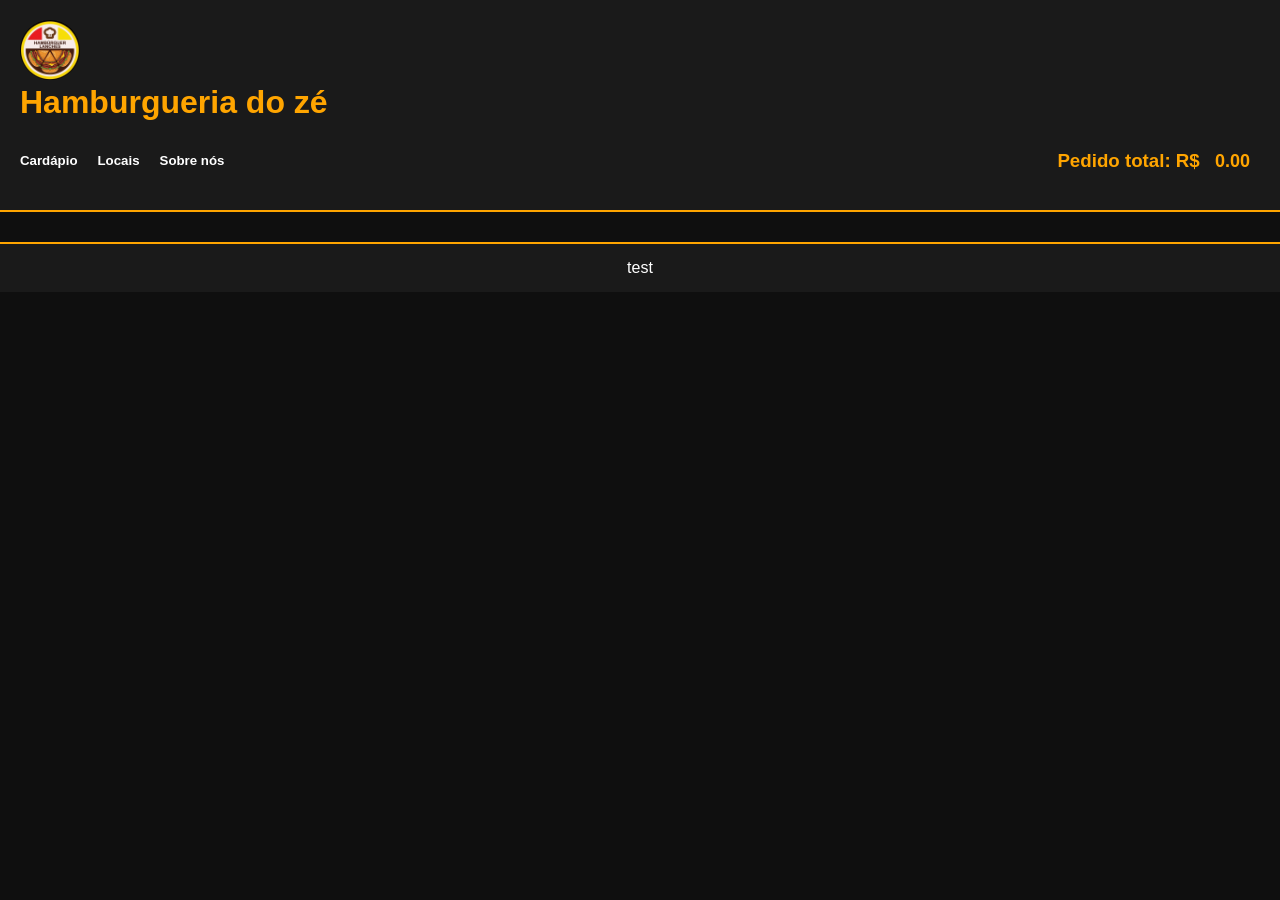
==== sobrenos.html @ f9efe408 "002" ====
<!DOCTYPE html>
<html lang="en">
<head>
    <meta charset="UTF-8">
    <meta name="viewport" content="width=device-width, initial-scale=1.0">
    <title>Trabalho de Web</title>
    <link rel="stylesheet" href="style.css">
</head>
<body>


    <header> 
    <div class="logo"> 
       <img src="unnamed.jpg" alt="logo"> <!-- logo -->   
       <h1>Hamburgueria do zé </h1>
    </div>
        <nav>
         <h5> <a href="index.html">Cardápio</a></h5>
         <h5> <a href="#">Locais</a></h5>
         <h5> <a href="sobrenos.html">Sobre nós</a></h5>
         <h3>Pedido total: R$ <span id="total">0.00</span> </h3>
        </nav>
    </header>

    <footer> 
        <div>test</div> 
    </footer>

<script src="script.js"></script>    
</body>
</html>
---- style.css ----
body {
    margin: 0;
    font-family: Arial, sans-serif;
    background-color: #0f0f0f;
    color: #ffffff;
}

/* HEADER */
header {
    background-color: #1a1a1a;
    padding: 20px;
    border-bottom: 2px solid orange;
}

header h1 {
    margin: 0;
    color: orange;
}

.logo img {
    width: 60px;
    height: 60px;
    object-fit: cover;
    border-radius: 50%;
}


/* NAV */
nav {
    display: flex;
    gap: 20px;
    align-items: center;
    flex-wrap: wrap;
    margin-top: 10px;
}

nav a {
    color: white;
    text-decoration: none;
    font-weight: bold;
}

nav a:hover {
    color: orange;
}

nav h3 {
    margin-left: auto;
    color: orange;
}

/* PRODUTOS */
.produto {
    background-color: #1a1a1a;
    border: 1px solid orange;
    margin: 20px;
    padding: 15px;
    border-radius: 10px;
    transition: 0.3s;
}

.produto:hover {
    transform: scale(1.02);
    box-shadow: 0 0 10px orange;
}

.produto h3::before {
    content: "🍔 ";
}

.produto p {
    color: #ffb347;
}

/* BOTÕES */
button {
    background-color: orange;
    border: none;
    padding: 5px 10px;
    font-size: 16px;
    border-radius: 5px;
    cursor: pointer;
    font-weight: bold;
}

button:hover {
    background-color: #ff8c00;
}

/* QUANTIDADE */
span {
    margin: 0 10px;
    font-size: 18px;
}

/* FOOTER */
footer {
    background-color: #1a1a1a;
    text-align: center;
    padding: 15px;
    border-top: 2px solid orange;
    margin-top: 30px;
}
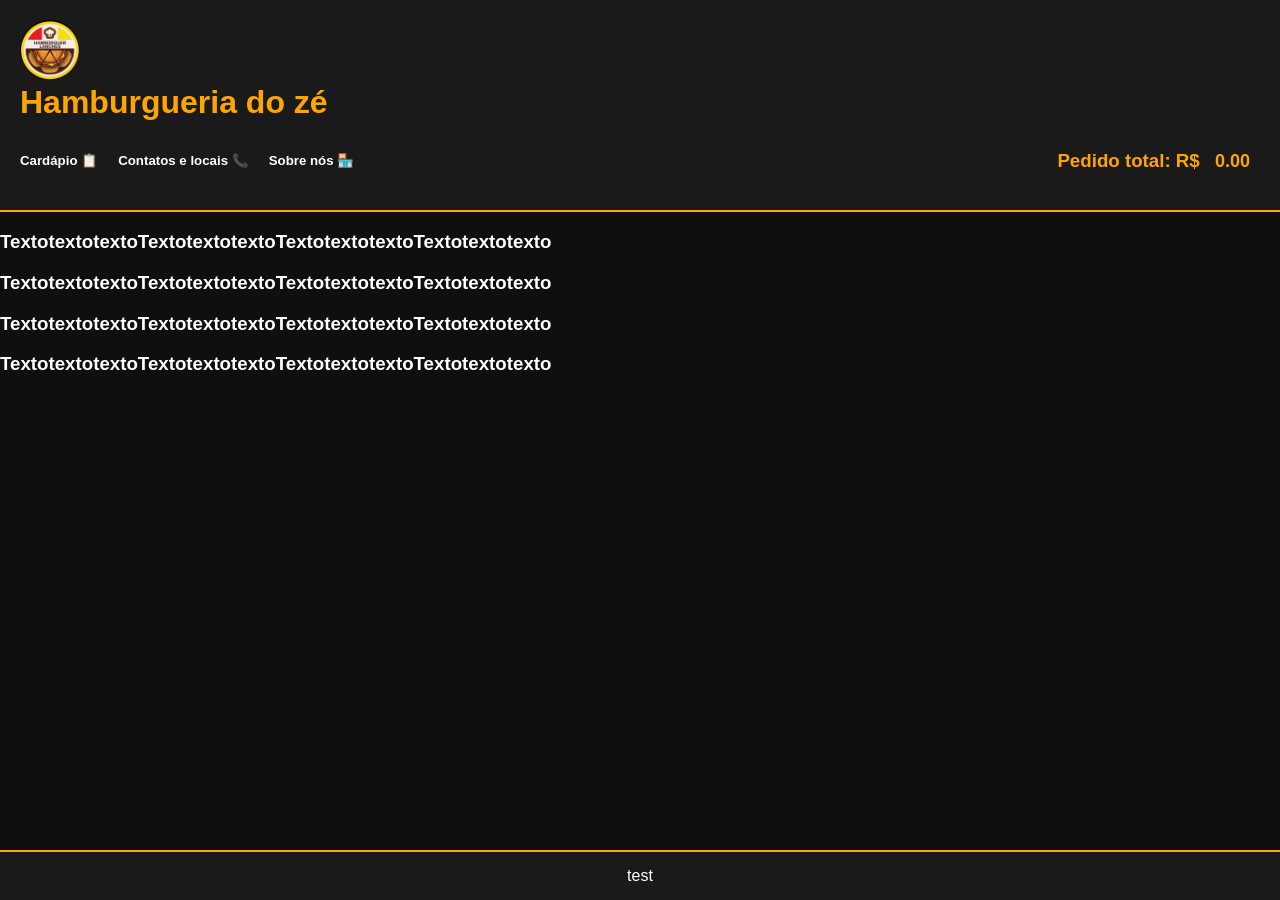
==== commit 83bc6884: "003" ====
--- a/sobrenos.html
+++ b/sobrenos.html
@@ -15,12 +15,21 @@
        <h1>Hamburgueria do zé </h1>
     </div>
         <nav>
-         <h5> <a href="index.html">Cardápio</a></h5>
-         <h5> <a href="#">Locais</a></h5>
-         <h5> <a href="sobrenos.html">Sobre nós</a></h5>
+         <h5> <a href="index.html">Cardápio 📋</a></h5>
+         <h5> <a href="#">Contatos e locais 📞</a></h5>
+         <h5> <a href="sobrenos.html">Sobre nós 🏪</a></h5>
          <h3>Pedido total: R$ <span id="total">0.00</span> </h3>
         </nav>
     </header>
+
+    <section class="">
+    <div>
+        <h3>TextotextotextoTextotextotextoTextotextotextoTextotextotexto</h3>
+        <h3>TextotextotextoTextotextotextoTextotextotextoTextotextotexto</h3>
+        <h3>TextotextotextoTextotextotextoTextotextotextoTextotextotexto</h3>
+        <h3>TextotextotextoTextotextotextoTextotextotextoTextotextotexto</h3>
+    </div>
+    </section>
 
     <footer> 
         <div>test</div> 
--- a/style.css
+++ b/style.css
@@ -1,4 +1,7 @@
 body {
+    display: flex;
+    flex-direction: column;
+    min-height: 100vh;
     margin: 0;
     font-family: Arial, sans-serif;
     background-color: #0f0f0f;
@@ -53,9 +56,9 @@
 .produto {
     background-color: #1a1a1a;
     border: 1px solid orange;
-    margin: 20px;
-    padding: 15px;
+    width: 250px;
     border-radius: 10px;
+    padding: 20px;
     transition: 0.3s;
 }
 
@@ -64,8 +67,19 @@
     box-shadow: 0 0 10px orange;
 }
 
-.produto h3::before {
-    content: "🍔 ";
+.img-produto{
+    width: 80px;
+    height: 80px;
+    object-fit: cover;
+    border-radius: 10px;
+    margin: 10px 0;
+}
+
+.produtos {
+    display: flex;
+    flex-wrap: wrap;
+    justify-content: center;
+    gap: 20px;
 }
 
 .produto p {
@@ -99,5 +113,5 @@
     text-align: center;
     padding: 15px;
     border-top: 2px solid orange;
-    margin-top: 30px;
+    margin-top: auto;
 }
